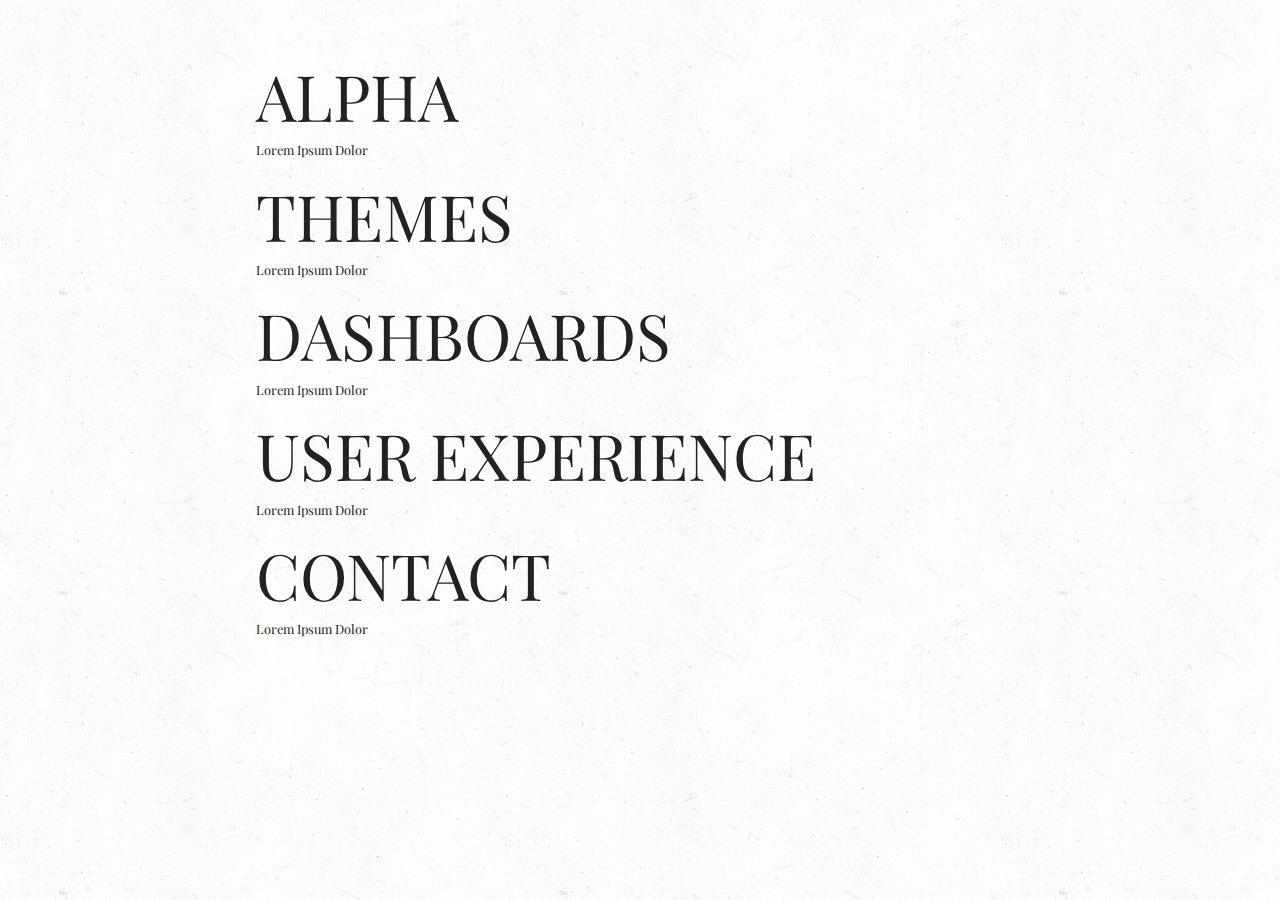
==== index.html @ 6ab57033 "Initial commit" ====
<!doctype html>
<!--[if lt IE 7]>      <html class="no-js lt-ie9 lt-ie8 lt-ie7" lang=""> <![endif]-->
<!--[if IE 7]>         <html class="no-js lt-ie9 lt-ie8" lang=""> <![endif]-->
<!--[if IE 8]>         <html class="no-js lt-ie9" lang=""> <![endif]-->
<!--[if gt IE 8]><!--> <html class="no-js" lang=""> <!--<![endif]-->
    <head>
        <meta charset="utf-8">
        <meta http-equiv="X-UA-Compatible" content="IE=edge,chrome=1">
        <title></title>
        <meta name="description" content="">
        <meta name="viewport" content="width=device-width, initial-scale=1">
        <link rel="apple-touch-icon" href="apple-touch-icon.png">

        <link rel="stylesheet" href="css/bootstrap.min.css">
        <style>
            body {
                padding-top: 50px;
                padding-bottom: 20px;
            }
        </style>
        <link rel="stylesheet" href="css/bootstrap-theme.min.css">
        <link rel="stylesheet" href="css/main.css">

        <script src="js/vendor/modernizr-2.8.3-respond-1.4.2.min.js"></script>
    </head>
    <body>
        <!--[if lt IE 8]>
            <p class="browserupgrade">You are using an <strong>outdated</strong> browser. Please <a href="http://browsehappy.com/">upgrade your browser</a> to improve your experience.</p>
        <![endif]-->


        <div id="background">
            <div id="name" class="hero-text">
                <div>ALPHA</div>
                <p class="hero-description">
                    Lorem Ipsum Dolor
                </p>
            </div>
            <div id="themes" class="hero-text">
                <div>THEMES</div>
                <p class="hero-description">
                    Lorem Ipsum Dolor
                </p>
            </div>
            <div id="dashboards" class="hero-text">
                <div>DASHBOARDS</div>
                <p class="hero-description">
                    Lorem Ipsum Dolor
                </p>
            </div>
            <div id="user-experience" class="hero-text">
                <div>USER EXPERIENCE</div>
                <p class="hero-description">
                    Lorem Ipsum Dolor
                </p>
            </div>
            <div id="contact" class="hero-text">
                <div>CONTACT</div>
                <p class="hero-description">
                    Lorem Ipsum Dolor
                </p>
            </div>
        </div>


     <!--
    <nav class="navbar navbar-inverse navbar-fixed-top" role="navigation">
      <div class="container">
        <div class="navbar-header">
          <button type="button" class="navbar-toggle collapsed" data-toggle="collapse" data-target="#navbar" aria-expanded="false" aria-controls="navbar">
            <span class="sr-only">Toggle navigation</span>
            <span class="icon-bar"></span>
            <span class="icon-bar"></span>
            <span class="icon-bar"></span>
          </button>
          <a class="navbar-brand" href="#">Project name</a>
        </div>
        <div id="navbar" class="navbar-collapse collapse">
          <form class="navbar-form navbar-right" role="form">
            <div class="form-group">
              <input type="text" placeholder="Email" class="form-control">
            </div>
            <div class="form-group">
              <input type="password" placeholder="Password" class="form-control">
            </div>
            <button type="submit" class="btn btn-success">Sign in</button>
          </form>
        </div>
      </div>
    </nav>

    <div class="jumbotron">
      <div class="container">
        <h1>Hello, world!</h1>
        <p>This is a template for a simple marketing or informational website. It includes a large callout called a jumbotron and three supporting pieces of content. Use it as a starting point to create something more unique.</p>
      </div>
    </div>

    <div class="container">
      <div class="row">
        <div class="col-md-4">
          <h2>Heading</h2>
          <p>Donec id elit non mi porta gravida at eget metus. Fusce dapibus, tellus ac cursus commodo, tortor mauris condimentum nibh, ut fermentum massa justo sit amet risus. Etiam porta sem malesuada magna mollis euismod. Donec sed odio dui. </p>
          <p><a class="btn btn-default" href="#" role="button">View details </a></p>
        </div>
        <div class="col-md-4">
          <h2>Heading</h2>
          <p>Donec id elit non mi porta gravida at eget metus. Fusce dapibus, tellus ac cursus commodo, tortor mauris condimentum nibh, ut fermentum massa justo sit amet risus. Etiam porta sem malesuada magna mollis euismod. Donec sed odio dui. </p>
          <p><a class="btn btn-default" href="#" role="button">View details </a></p>
       </div>
        <div class="col-md-4">
          <h2>Heading</h2>
          <p>Donec sed odio dui. Cras justo odio, dapibus ac facilisis in, egestas eget quam. Vestibulum id ligula porta felis euismod semper. Fusce dapibus, tellus ac cursus commodo, tortor mauris condimentum nibh, ut fermentum massa justo sit amet risus.</p>
          <p><a class="btn btn-default" href="#" role="button">View details </a></p>
        </div>
      </div>

      <hr>

      <footer>
        <p>Company 2015</p>
      </footer>
    </div>
        -->

        <script src="//ajax.googleapis.com/ajax/libs/jquery/1.11.2/jquery.min.js"></script>
        <script>window.jQuery || document.write('<script src="js/vendor/jquery-1.11.2.min.js"><\/script>')</script>

        <script src="js/vendor/bootstrap.min.js"></script>

        <script src="js/plugins.js"></script>
        <script src="js/main.js"></script>

        <script>
            (function(b,o,i,l,e,r){b.GoogleAnalyticsObject=l;b[l]||(b[l]=
            function(){(b[l].q=b[l].q||[]).push(arguments)});b[l].l=+new Date;
            e=o.createElement(i);r=o.getElementsByTagName(i)[0];
            e.src='//www.google-analytics.com/analytics.js';
            r.parentNode.insertBefore(e,r)}(window,document,'script','ga'));
            ga('create','UA-XXXXX-X','auto');ga('send','pageview');
        </script>
    </body>
</html>
---- css/main.css ----
/* ==========================================================================
   Author's custom styles
   ========================================================================== */

@import url(http://fonts.googleapis.com/css?family=Playfair+Display:700);

body {
    background-image: url('../img/lightpaperfibers.png');
    background-color: rgba(214,235,255,0.9);
    /*font-size: 14px;*/
}

#background {
    /*height: 100vh;*/
    width: 100%;
}

.hero-text {
    font-family: 'Playfair Display', serif;
    margin-left: 20%;
    color: #222;
    font-size: 5vmax;
}

.hero-text:hover {
    background-color: #222;
    -webkit-background-clip: text;
    -moz-background-clip: text;
    background-clip: text;
    color: transparent;
    text-shadow: rgba(255,255,255,0.4) 0px 3px 3px;
}

.hero-description {
    /*visibility: hidden;*/
    font-size: 0.2em;
}

/* Don't show shadows when selecting text */
::-moz-selection { background: #5af; color: #fff; text-shadow: none; }
::selection { background: #5af; color: #fff; text-shadow: none; }
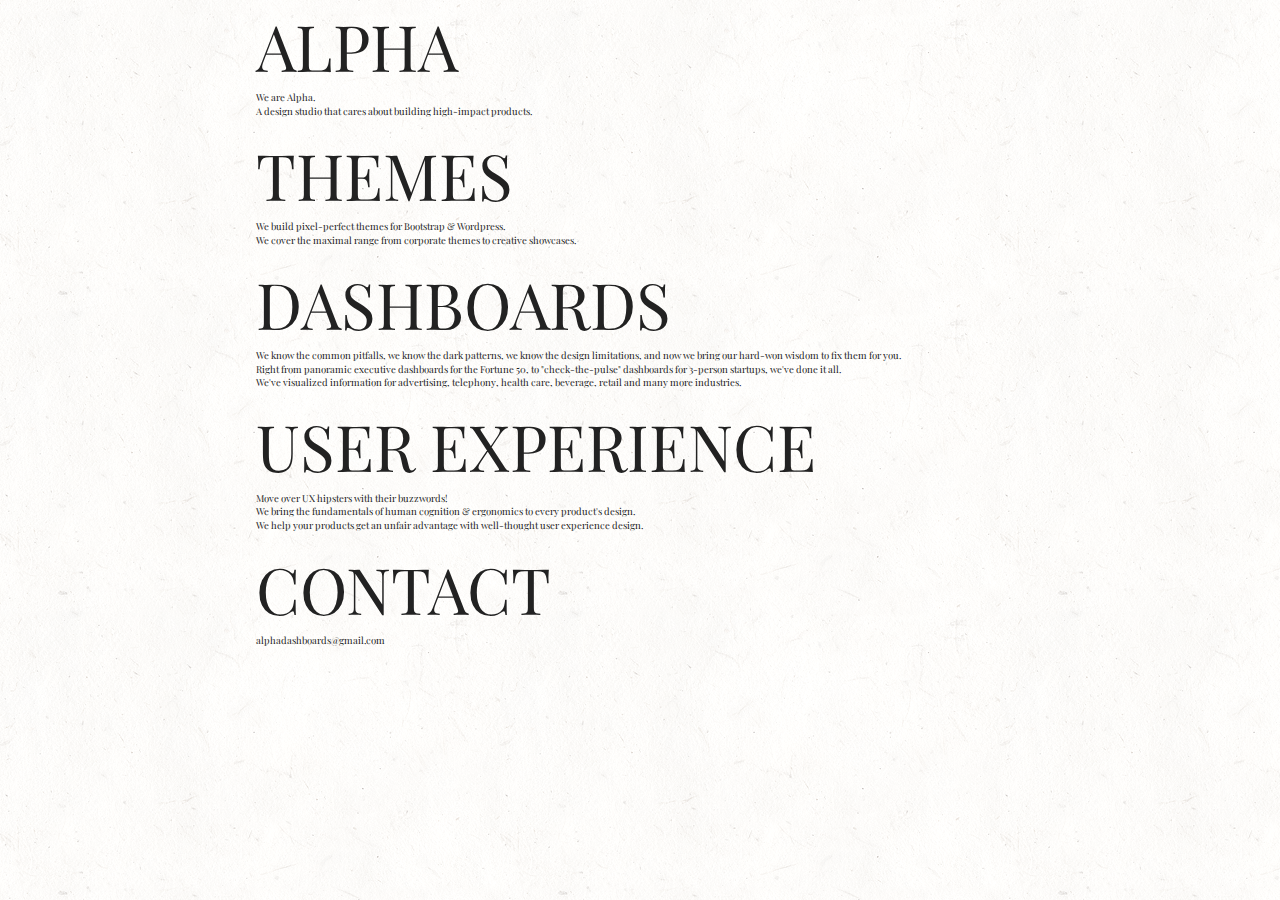
==== commit cae975a3: "Added media queries for iPhone & iPad. Added new GA tracking code." ====
--- a/index.html
+++ b/index.html
@@ -12,13 +12,6 @@
         <link rel="apple-touch-icon" href="apple-touch-icon.png">
 
         <link rel="stylesheet" href="css/bootstrap.min.css">
-        <style>
-            body {
-                padding-top: 50px;
-                padding-bottom: 20px;
-            }
-        </style>
-        <link rel="stylesheet" href="css/bootstrap-theme.min.css">
         <link rel="stylesheet" href="css/main.css">
 
         <script src="js/vendor/modernizr-2.8.3-respond-1.4.2.min.js"></script>
@@ -33,111 +26,54 @@
             <div id="name" class="hero-text">
                 <div>ALPHA</div>
                 <p class="hero-description">
-                    Lorem Ipsum Dolor
+                    We are Alpha.
+                    <br/>A design studio that cares about building high-impact products.
                 </p>
             </div>
             <div id="themes" class="hero-text">
                 <div>THEMES</div>
                 <p class="hero-description">
-                    Lorem Ipsum Dolor
+                    We build pixel-perfect themes for Bootstrap & Wordpress.
+                    <br/>We cover the maximal range from corporate themes to creative showcases.
                 </p>
             </div>
             <div id="dashboards" class="hero-text">
                 <div>DASHBOARDS</div>
                 <p class="hero-description">
-                    Lorem Ipsum Dolor
+                    We know the common pitfalls, we know the dark patterns, we know the design limitations, and now we bring our hard-won wisdom to fix them for you.
+                    <br/>Right from panoramic executive dashboards for the Fortune 50, to "check-the-pulse" dashboards for 3-person startups, we've done it all.
+                    <br/>We've visualized information for advertising, telephony, health care, beverage, retail and many more industries.
                 </p>
             </div>
             <div id="user-experience" class="hero-text">
                 <div>USER EXPERIENCE</div>
                 <p class="hero-description">
-                    Lorem Ipsum Dolor
+                    Move over UX hipsters with their buzzwords!
+                    <br/>We bring the fundamentals of human cognition & ergonomics to every product's design.
+                    <br/>We help your products get an unfair advantage with well-thought user experience design.
                 </p>
             </div>
             <div id="contact" class="hero-text">
                 <div>CONTACT</div>
                 <p class="hero-description">
-                    Lorem Ipsum Dolor
+                    <a href="mailto:alphadashboards@gmail.com" id="contact-email">alphadashboards@gmail.com</a>
                 </p>
             </div>
         </div>
-
-
-     <!--
-    <nav class="navbar navbar-inverse navbar-fixed-top" role="navigation">
-      <div class="container">
-        <div class="navbar-header">
-          <button type="button" class="navbar-toggle collapsed" data-toggle="collapse" data-target="#navbar" aria-expanded="false" aria-controls="navbar">
-            <span class="sr-only">Toggle navigation</span>
-            <span class="icon-bar"></span>
-            <span class="icon-bar"></span>
-            <span class="icon-bar"></span>
-          </button>
-          <a class="navbar-brand" href="#">Project name</a>
-        </div>
-        <div id="navbar" class="navbar-collapse collapse">
-          <form class="navbar-form navbar-right" role="form">
-            <div class="form-group">
-              <input type="text" placeholder="Email" class="form-control">
-            </div>
-            <div class="form-group">
-              <input type="password" placeholder="Password" class="form-control">
-            </div>
-            <button type="submit" class="btn btn-success">Sign in</button>
-          </form>
-        </div>
-      </div>
-    </nav>
-
-    <div class="jumbotron">
-      <div class="container">
-        <h1>Hello, world!</h1>
-        <p>This is a template for a simple marketing or informational website. It includes a large callout called a jumbotron and three supporting pieces of content. Use it as a starting point to create something more unique.</p>
-      </div>
-    </div>
-
-    <div class="container">
-      <div class="row">
-        <div class="col-md-4">
-          <h2>Heading</h2>
-          <p>Donec id elit non mi porta gravida at eget metus. Fusce dapibus, tellus ac cursus commodo, tortor mauris condimentum nibh, ut fermentum massa justo sit amet risus. Etiam porta sem malesuada magna mollis euismod. Donec sed odio dui. </p>
-          <p><a class="btn btn-default" href="#" role="button">View details </a></p>
-        </div>
-        <div class="col-md-4">
-          <h2>Heading</h2>
-          <p>Donec id elit non mi porta gravida at eget metus. Fusce dapibus, tellus ac cursus commodo, tortor mauris condimentum nibh, ut fermentum massa justo sit amet risus. Etiam porta sem malesuada magna mollis euismod. Donec sed odio dui. </p>
-          <p><a class="btn btn-default" href="#" role="button">View details </a></p>
-       </div>
-        <div class="col-md-4">
-          <h2>Heading</h2>
-          <p>Donec sed odio dui. Cras justo odio, dapibus ac facilisis in, egestas eget quam. Vestibulum id ligula porta felis euismod semper. Fusce dapibus, tellus ac cursus commodo, tortor mauris condimentum nibh, ut fermentum massa justo sit amet risus.</p>
-          <p><a class="btn btn-default" href="#" role="button">View details </a></p>
-        </div>
-      </div>
-
-      <hr>
-
-      <footer>
-        <p>Company 2015</p>
-      </footer>
-    </div>
-        -->
 
         <script src="//ajax.googleapis.com/ajax/libs/jquery/1.11.2/jquery.min.js"></script>
         <script>window.jQuery || document.write('<script src="js/vendor/jquery-1.11.2.min.js"><\/script>')</script>
 
         <script src="js/vendor/bootstrap.min.js"></script>
 
-        <script src="js/plugins.js"></script>
-        <script src="js/main.js"></script>
+        <script>
+            (function(i,s,o,g,r,a,m){i['GoogleAnalyticsObject']=r;i[r]=i[r]||function(){
+                (i[r].q=i[r].q||[]).push(arguments)},i[r].l=1*new Date();a=s.createElement(o),
+                    m=s.getElementsByTagName(o)[0];a.async=1;a.src=g;m.parentNode.insertBefore(a,m)
+            })(window,document,'script','//www.google-analytics.com/analytics.js','ga');
 
-        <script>
-            (function(b,o,i,l,e,r){b.GoogleAnalyticsObject=l;b[l]||(b[l]=
-            function(){(b[l].q=b[l].q||[]).push(arguments)});b[l].l=+new Date;
-            e=o.createElement(i);r=o.getElementsByTagName(i)[0];
-            e.src='//www.google-analytics.com/analytics.js';
-            r.parentNode.insertBefore(e,r)}(window,document,'script','ga'));
-            ga('create','UA-XXXXX-X','auto');ga('send','pageview');
+            ga('create', 'UA-40713164-1', 'auto');
+            ga('send', 'pageview');
         </script>
     </body>
 </html>
--- a/css/main.css
+++ b/css/main.css
@@ -9,11 +9,9 @@
 body {
     background-image: url('../img/lightpaperfibers.png');
     background-color: rgba(214,235,255,0.9);
-    /*font-size: 14px;*/
 }
 
 #background {
-    /*height: 100vh;*/
     width: 100%;
 }
 
@@ -30,17 +28,51 @@
     -moz-background-clip: text;
     background-clip: text;
     color: transparent;
-    text-shadow: rgba(255,255,255,0.4) 0px 3px 3px;
+    text-shadow: rgba(255,255,255,0.4) 0 3px 3px;
 }
 
 .hero-description {
-    /*visibility: hidden;*/
-    font-size: 0.2em;
+    font-size: 0.15em;
+    width: 70%;
 }
 
-/* Don't show shadows when selecting text */
+#contact-email{
+    text-decoration: none;
+    color: inherit;
+}
+
 ::-moz-selection { background: #5af; color: #fff; text-shadow: none; }
 ::selection { background: #5af; color: #fff; text-shadow: none; }
+
+@media only screen
+and (min-device-width : 320px)
+and (max-device-width : 736px) {
+    .hero-text {
+        margin-left: 3%;
+    }
+
+    .hero-description {
+        font-size: 0.45em;
+    }
+}
+
+@media only screen
+and (min-device-width : 768px)
+and (max-device-width : 1024px)
+and (-webkit-min-device-pixel-ratio: 2) {
+
+    body {
+        padding-top: 10%;
+    }
+
+    .hero-text {
+        margin-left: 8%;
+    }
+
+    .hero-description {
+        font-size: 0.25em;
+    }
+}
 
 
 
@@ -57,4 +89,3 @@
 
 
 
-
